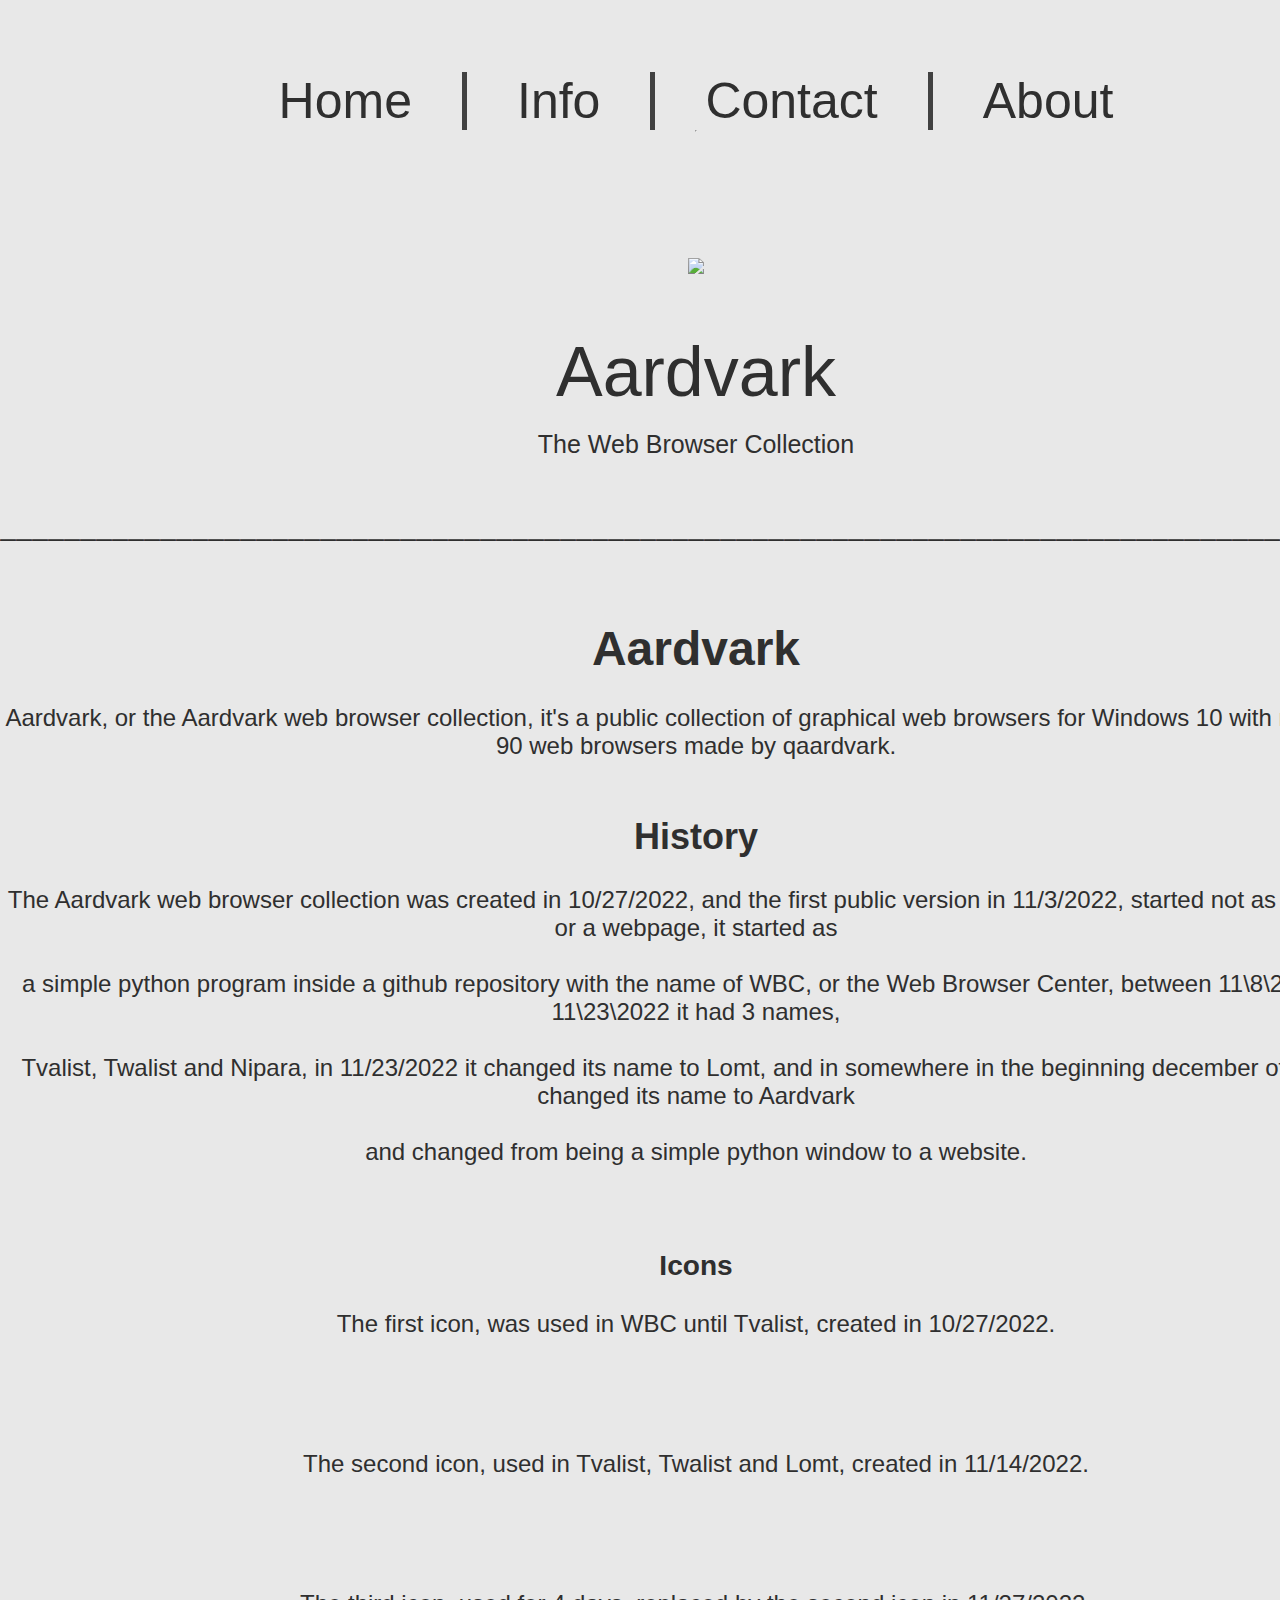
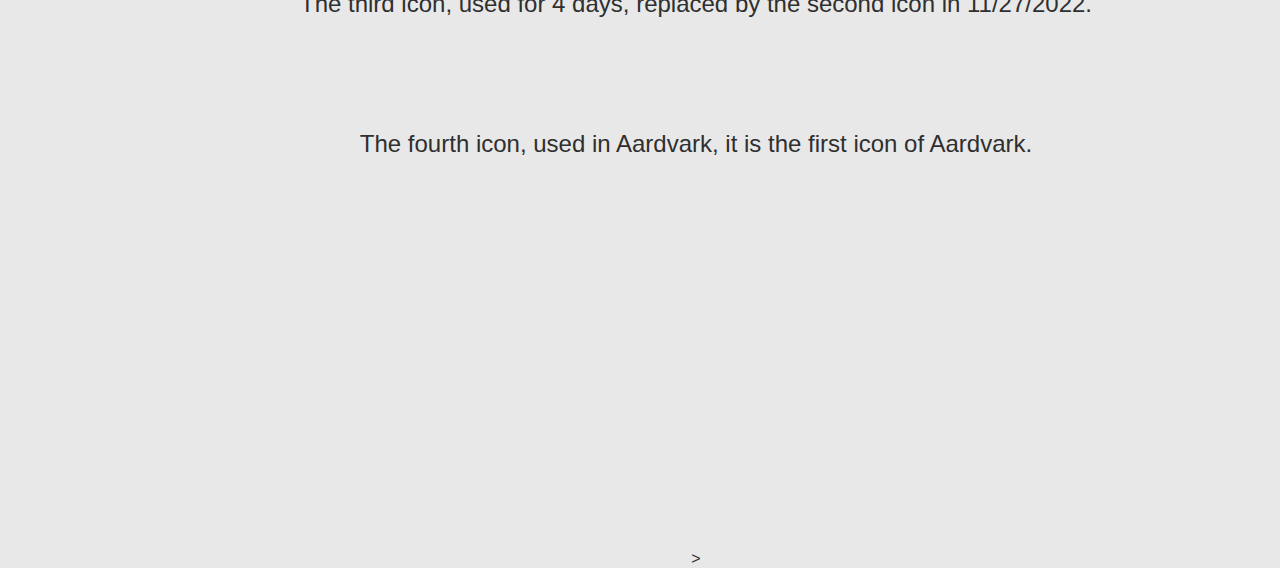
==== info.html @ e7290cb7 "Add files via upload" ====
<!DOCTYPE html>
<html>
	<head>
    
		<meta charset="utf-8">
		<meta name="viewport" content="width=device-width, initial-scale=0.8">
		<title>Aardvark</title>
		<link rel="icon" type="x-icon" href="favicon.png">
		<link rel="stylesheet" href="style.css">
    
	</head>
    
<body>

    <br><br><br><br>

    <ul>
        <li><a style="font-size: 50px" href="index.html">Home</a></li>
        <li><a style="font-size: 50px" href="">Info</a></li>
        <li><a style="font-size: 50px" href="#contact">Contact</a></li>
        <li><a style="font-size: 50px" href="#about">About</a></li>
      </ul>

    <hr>

	<br><br><br><br><br><br><br>
    <a href="index.html"><img src="Aardvark.png"></a>
    <br><br><br>
	<p style="font-size: 70px; color: #2f2f2f">Aardvark</p>
    <br>
    <p style="font-size: 25px; color: #2f2f2f">The Web Browser Collection</p>
	<br><br><br><br><p style="color: #2f2f2f"><b>———————————————————————————————————————————————————————————————————————————————————————</b></p><br><br><br><br>




    <div class="info"><center>

    <h1>Aardvark</h1><br>

    Aardvark, or the Aardvark web browser collection, it's a public collection of graphical web browsers for Windows 10 with more than 90 web browsers made by qaardvark.
    <br><br><br>

    <h2>History</h2><br>

    <p>The Aardvark web browser collection was created in 10/27/2022, and the first public version in 11/3/2022, started not as a website or a webpage, it started as</p>
    <br>

    <p>a simple python program inside a github repository with the name of WBC, or the Web Browser Center, between 11\8\2022 and 11\23\2022 it had 3 names,</p>
    <br>

    <p>Tvalist, Twalist and Nipara, in 11/23/2022 it changed its name to Lomt, and in somewhere in the beginning december of 2022, it changed its name to Aardvark</p>
    <br>

    <p>and changed from being a simple python window to a website.</p>
    <br><br><br>

    <h3>Icons</h3><br>

    <p>The first icon, was used in WBC until Tvalist, created in 10/27/2022.</p>
    <br><br><br><br>

    <p>The second icon, used in Tvalist, Twalist and Lomt, created in 11/14/2022.</p>
    <br><br><br><br>

    <p>The third icon, used for 4 days, replaced by the second icon in 11/27/2022.</p>
    <br><br><br><br>

    <p>The fourth icon, used in Aardvark, it is the first icon of Aardvark.</p>

    <br><br><br><br><br><br><br><br><br><br><br><br><br><br>

    </div></center>>
  


	</body>
</html>
---- style.css ----
* {
  padding: 0;
  margin: 0;
  align-items: center;
}

a {
  text-decoration: none;
  color: inherit;
  font-family: Arial, "Helvetica Neue", Helvetica, sans-serif;
  color: #2f2f2f
}

body {
  min-height: 100vh;
  display: grid;
  place-items: center;
  background-color: #e8e8e8;
  font-family: Arial, "Helvetica Neue", Helvetica, sans-serif;
  color: #2f2f2f

}

::-webkit-scrollbar {
    width: 0px;
}

main {
  width: min(100vw, 50em);
 
  display: grid;
  place-content: center;
  grid-template-columns: repeat(5, 1fr);
  gap: 3rem;
}

main>a {
  height: 80%;
  transition: 0.1s;
}

main>a:hover {
  scale: 1.1;
}

main :is(figure, figcaption) {
  display: flex;
  flex-flow: column;
  align-items: center;
  gap: 0.8em;

}

main figure {
  height: 100%;
  padding: 2em;
  border-radius: 1rem;
  background-color: white;
  box-shadow: 0 0 0.4rem 0.1rem #0003;
  text-align: center;
}

ul {
  list-style-type: none;
  margin: 0;
  padding: 0;
}

li {
  display: inline;
  float: left;
  border-right:5px solid #414141;
}

li a {
  padding: 50px;
}

li:last-child {
  border-right: none;
}

h1{
  font-family: Arial, "Helvetica Neue", Helvetica, sans-serif;
  color: #2f2f2f
}

h2{
  font-family: Arial, "Helvetica Neue", Helvetica, sans-serif;
  color: #2f2f2f
}

h3{
  font-family: Arial, "Helvetica Neue", Helvetica, sans-serif;
  color: #2f2f2f
}

.info {
  font-size: 150%;
  
}
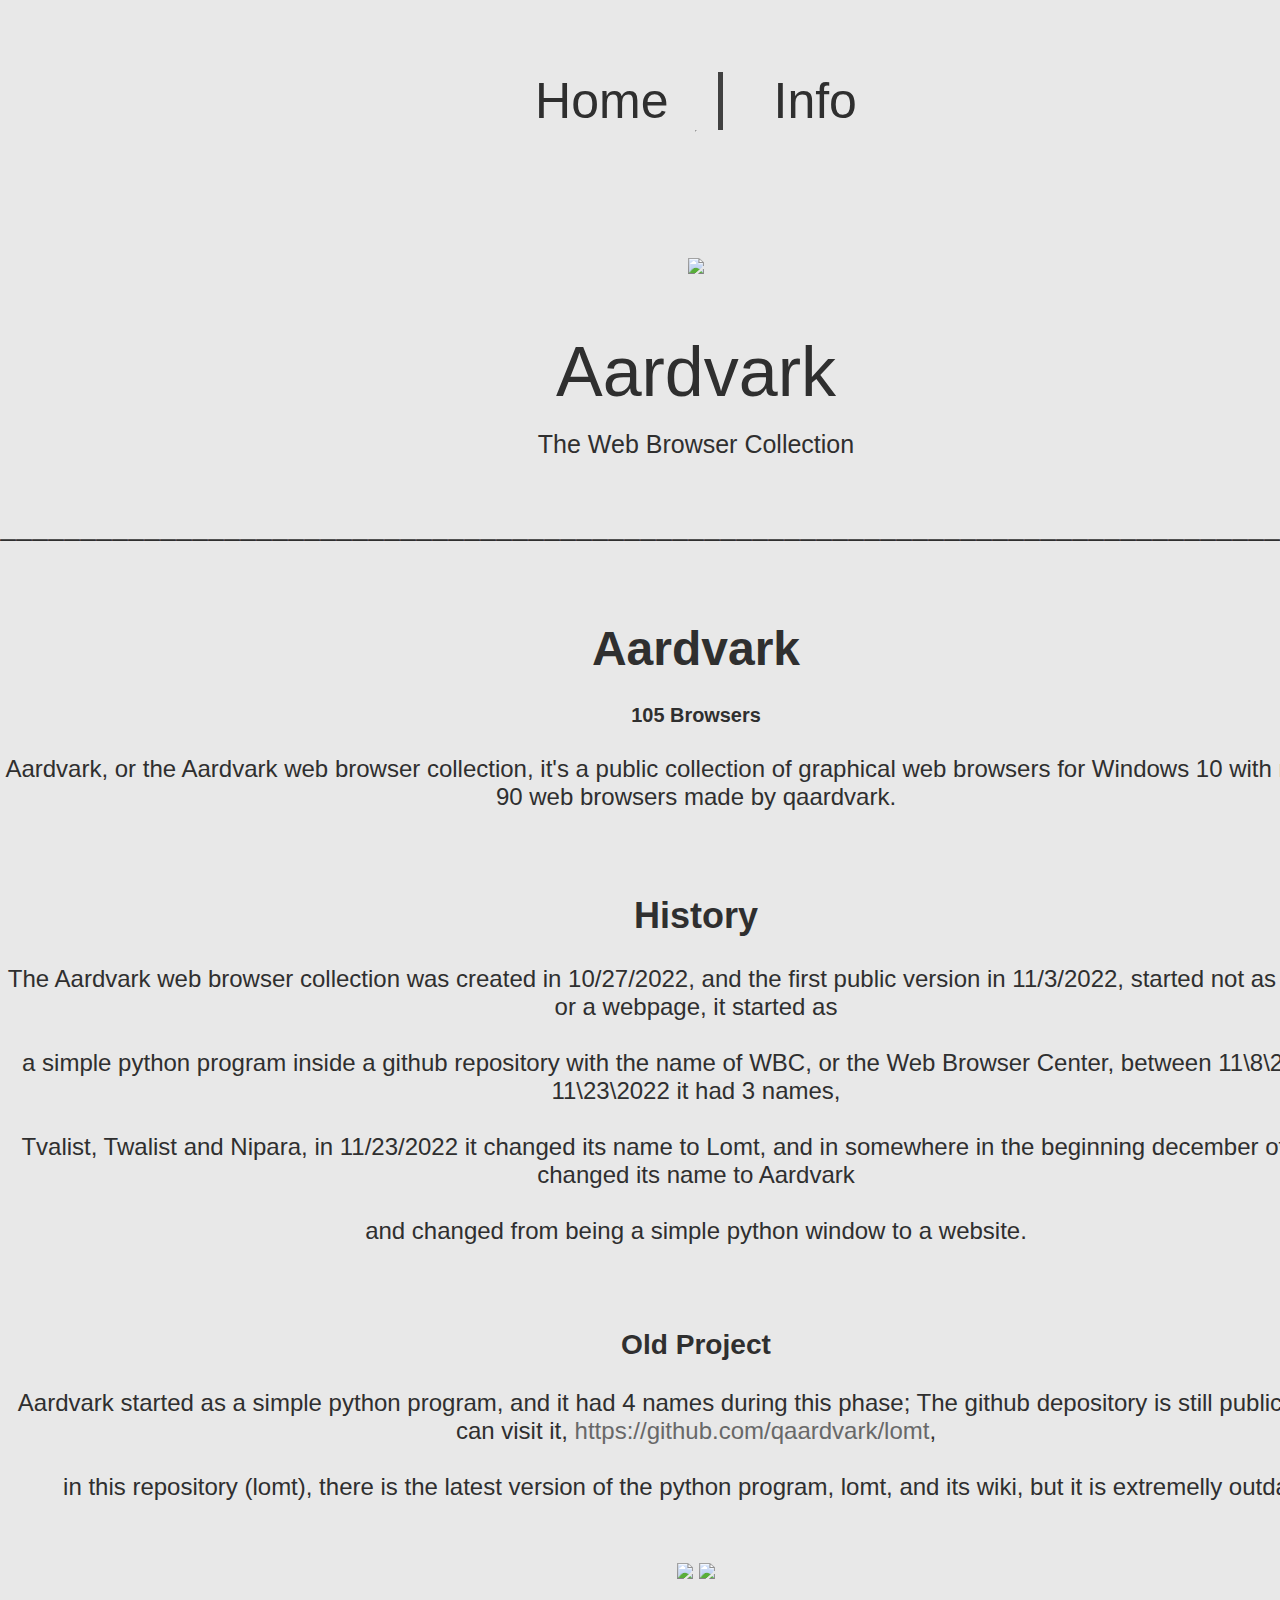
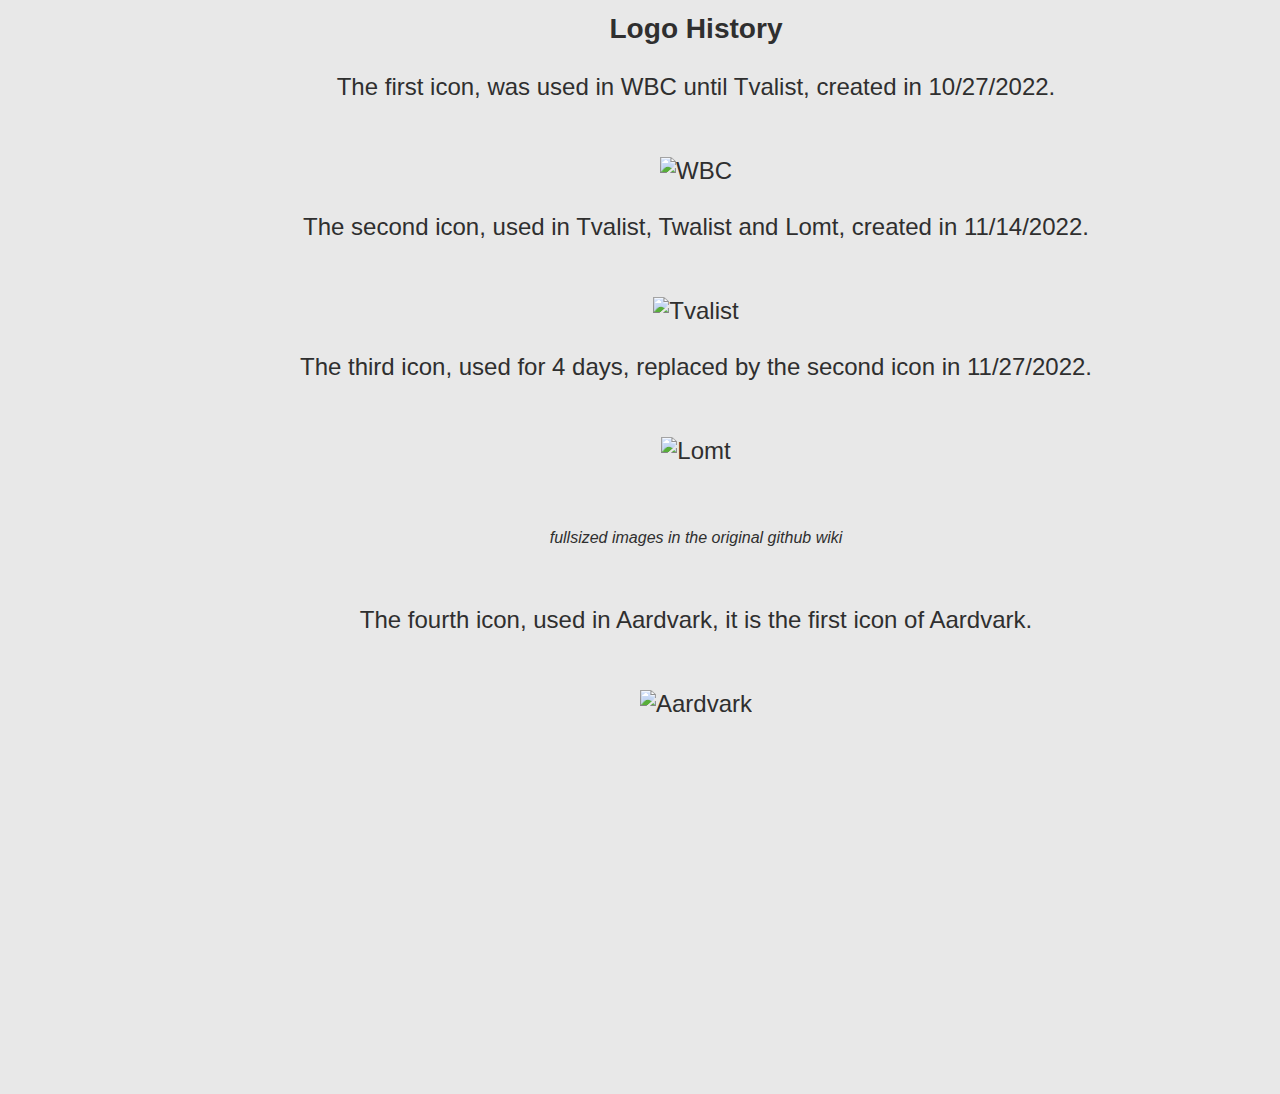
==== commit 36d572a1: "Add files via upload" ====
--- a/info.html
+++ b/info.html
@@ -5,8 +5,9 @@
 		<meta charset="utf-8">
 		<meta name="viewport" content="width=device-width, initial-scale=0.8">
 		<title>Aardvark</title>
-		<link rel="icon" type="x-icon" href="favicon.png">
+		<link rel="icon" type="x-icon" href="images/favicon.png">
 		<link rel="stylesheet" href="style.css">
+        <link rel="stylesheet" href="cards.css">
     
 	</head>
     
@@ -17,14 +18,12 @@
     <ul>
         <li><a style="font-size: 50px" href="index.html">Home</a></li>
         <li><a style="font-size: 50px" href="">Info</a></li>
-        <li><a style="font-size: 50px" href="#contact">Contact</a></li>
-        <li><a style="font-size: 50px" href="#about">About</a></li>
-      </ul>
+    </ul>
 
     <hr>
 
 	<br><br><br><br><br><br><br>
-    <a href="index.html"><img src="Aardvark.png"></a>
+    <a href="index.html"><img src="images/aardvark.png"></a>
     <br><br><br>
 	<p style="font-size: 70px; color: #2f2f2f">Aardvark</p>
     <br>
@@ -32,47 +31,74 @@
 	<br><br><br><br><p style="color: #2f2f2f"><b>———————————————————————————————————————————————————————————————————————————————————————</b></p><br><br><br><br>
 
 
-
-
     <div class="info"><center>
 
-    <h1>Aardvark</h1><br>
+        <h1>Aardvark</h1>
+        <br>
+        <h5>105 Browsers</h5>
+        <br>
+        <p>Aardvark, or the Aardvark web browser collection, it's a public collection of graphical web browsers for Windows 10 with more than 90 web browsers made by qaardvark.</p>
+        <br><br><br>
+    
+        <h2>History</h2><br>
+    
+        <p>The Aardvark web browser collection was created in 10/27/2022, and the first public version in 11/3/2022, started not as a website or a webpage, it started as</p>
+        <br>
+    
+        <p>a simple python program inside a github repository with the name of WBC, or the Web Browser Center, between 11\8\2022 and 11\23\2022 it had 3 names,</p>
+        <br>
+    
+        <p>Tvalist, Twalist and Nipara, in 11/23/2022 it changed its name to Lomt, and in somewhere in the beginning december of 2022, it changed its name to Aardvark</p>
+        <br>
+    
+        <p>and changed from being a simple python window to a website.</p>
+        <br><br><br>
+    
+        <h3>Old Project</h3>
+        <br>
+    
+        <p>Aardvark started as a simple python program, and it had 4 names during this phase; The github depository is still public and you can visit it, <a href="https://github.com/qaardvark/lomt" style="color: #686868">https://github.com/qaardvark/lomt</a>,</p>
+        <br>
+    
+        <p>in this repository (lomt), there is the latest version of the python program, lomt, and its wiki, but it is extremelly outdated.</p>
+        <br><br>
+        <img src="old/screenshot1.png">
+        <img src="old/screenshot2.png">
+        <br><br>
+    
+        <h3>Logo History</h3><br>
+    
+        <p>The first icon, was used in WBC until Tvalist, created in 10/27/2022.</p>
+        <br><br>
+    
+        <img src="old/wbc.png" alt="WBC">
+    
+        <br><br>
+        <p>The second icon, used in Tvalist, Twalist and Lomt, created in 11/14/2022.</p>
+        <br><br>
+    
+        <img src="old/tvalist.png" alt="Tvalist">
+    
+        <br><br>
+        <p>The third icon, used for 4 days, replaced by the second icon in 11/27/2022.</p>
+        <br><br>
+    
+        <img src="old/lomt.png" alt="Lomt">
+        
+        <br><br><br>
+        <p style="font-size: 80%"><sub><i>fullsized images in the original github wiki</i><sub><p>
+        <br><br>
+        <p>The fourth icon, used in Aardvark, it is the first icon of Aardvark.</p>
+        <br><br>
+    
+        <img src="images/aardvark.png" alt="Aardvark">
+        <br><br><br><br><br><br><br><br>
+    
+    </div></center>
 
-    Aardvark, or the Aardvark web browser collection, it's a public collection of graphical web browsers for Windows 10 with more than 90 web browsers made by qaardvark.
-    <br><br><br>
+<br><br><br><br><br><br><br><br>
 
-    <h2>History</h2><br>
+<br><br>
 
-    <p>The Aardvark web browser collection was created in 10/27/2022, and the first public version in 11/3/2022, started not as a website or a webpage, it started as</p>
-    <br>
-
-    <p>a simple python program inside a github repository with the name of WBC, or the Web Browser Center, between 11\8\2022 and 11\23\2022 it had 3 names,</p>
-    <br>
-
-    <p>Tvalist, Twalist and Nipara, in 11/23/2022 it changed its name to Lomt, and in somewhere in the beginning december of 2022, it changed its name to Aardvark</p>
-    <br>
-
-    <p>and changed from being a simple python window to a website.</p>
-    <br><br><br>
-
-    <h3>Icons</h3><br>
-
-    <p>The first icon, was used in WBC until Tvalist, created in 10/27/2022.</p>
-    <br><br><br><br>
-
-    <p>The second icon, used in Tvalist, Twalist and Lomt, created in 11/14/2022.</p>
-    <br><br><br><br>
-
-    <p>The third icon, used for 4 days, replaced by the second icon in 11/27/2022.</p>
-    <br><br><br><br>
-
-    <p>The fourth icon, used in Aardvark, it is the first icon of Aardvark.</p>
-
-    <br><br><br><br><br><br><br><br><br><br><br><br><br><br>
-
-    </div></center>>
-  
-
-
-	</body>
+	</body></div>
 </html>--- a/style.css
+++ b/style.css
@@ -1,7 +1,6 @@
 * {
   padding: 0;
   margin: 0;
-  align-items: center;
 }
 
 a {
@@ -23,41 +22,6 @@
 
 ::-webkit-scrollbar {
     width: 0px;
-}
-
-main {
-  width: min(100vw, 50em);
- 
-  display: grid;
-  place-content: center;
-  grid-template-columns: repeat(5, 1fr);
-  gap: 3rem;
-}
-
-main>a {
-  height: 80%;
-  transition: 0.1s;
-}
-
-main>a:hover {
-  scale: 1.1;
-}
-
-main :is(figure, figcaption) {
-  display: flex;
-  flex-flow: column;
-  align-items: center;
-  gap: 0.8em;
-
-}
-
-main figure {
-  height: 100%;
-  padding: 2em;
-  border-radius: 1rem;
-  background-color: white;
-  box-shadow: 0 0 0.4rem 0.1rem #0003;
-  text-align: center;
 }
 
 ul {
@@ -98,4 +62,25 @@
 .info {
   font-size: 150%;
   
-}+}
+
+a:link {
+  background-color: transparent;
+  text-decoration: none;
+}
+
+a:visited {
+  background-color: transparent;
+  text-decoration: none;
+}
+
+a:hover {
+  color: rgb(82, 82, 82);
+  background-color: transparent;
+  text-decoration: bold;
+}
+
+a:active {
+  background-color: transparent;
+  text-decoration: none;
+}
--- a/cards.css
+++ b/cards.css
@@ -0,0 +1,33 @@
+main {
+  width: min(100vw, 50em);
+  display: grid;
+  place-content: center;
+  grid-template-columns: repeat(5, 1fr);
+  gap: 3rem;
+}
+
+main>a {
+  height: 80%;
+  transition: 0.1s;
+}
+
+main>a:hover {
+  scale: 1.1;
+}
+
+main :is(figure, figcaption) {
+  display: flex;
+  flex-flow: column;
+  align-items: center;
+  gap: 0.8em;
+
+}
+
+main figure {
+  height: 100%;
+  padding: 2em;
+  border-radius: 1rem;
+  background-color: white;
+  box-shadow: 0 0 0.4rem 0.1rem #0003;
+  text-align: center;
+}